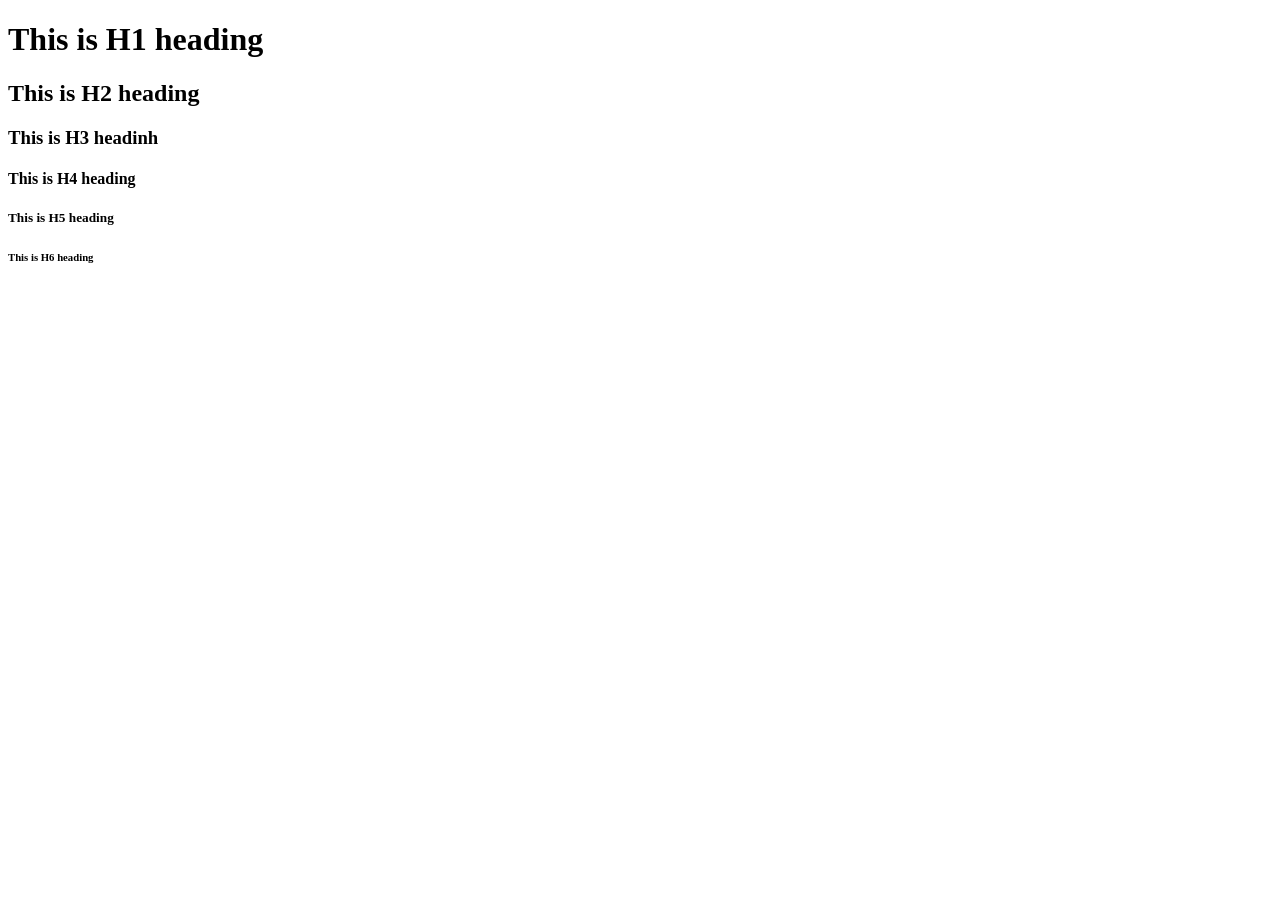
==== practice/header.html @ 0b70c5bc "html practice code first commit" ====
<!DOCTYPE html>
<html lang="en">

<head>
    <meta charset="UTF-8">
    <meta name="viewport" content="width=device-width, initial-scale=1.0">
    <title>header</title>
</head>

<body>

    <h1>This is H1 heading</h1>
    <h2>This is H2 heading</h2>
    <h3>This is H3 headinh</h3>
    <h4>This is H4 heading</h4>
    <h5>This is H5 heading</h5>
    <h6>This is H6 heading</h6>


     
</body>

</html>
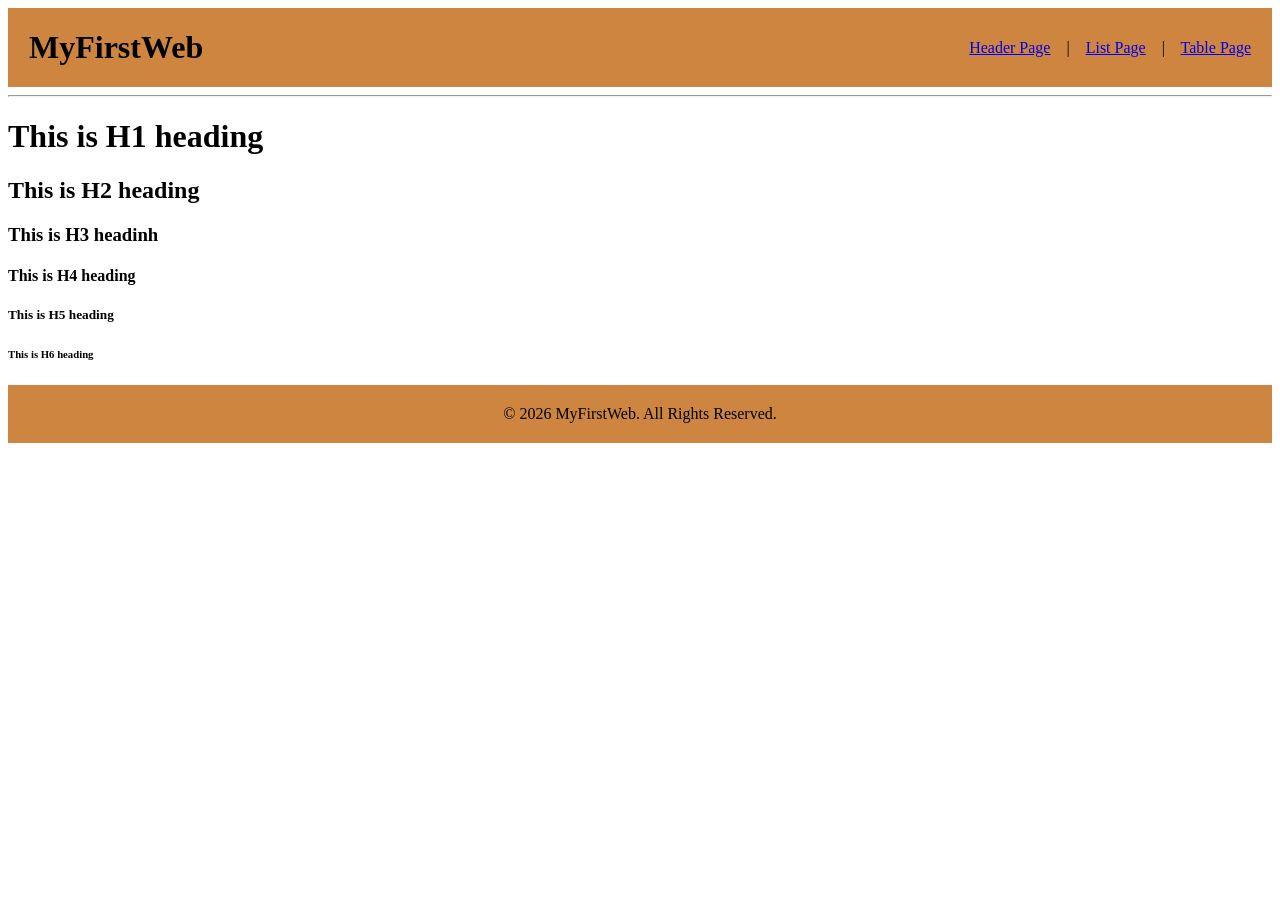
==== commit d5b3f8f6: "HTML practice code and assignments" ====
--- a/practice/header.html
+++ b/practice/header.html
@@ -8,6 +8,25 @@
 </head>
 
 <body>
+    <header style="background-color: peru; padding: 20px;">
+        <table style="width: 100%; border-collapse: collapse;">
+            <tr>
+                <td style="text-align: left;">
+                    <h1 style="margin: 0;">
+                        <a href="practice.html" style="text-decoration: none; color: inherit;">MyFirstWeb</a>
+                    </h1>
+                </td>
+                <td style="text-align: right;">
+                    <nav>
+                        <a href="header.html">Header Page</a> &nbsp;&nbsp;&nbsp;|&nbsp;&nbsp;&nbsp;
+                        <a href="list1.html">List Page</a> &nbsp;&nbsp;&nbsp;|&nbsp;&nbsp;&nbsp;
+                        <a href="table.html">Table Page</a>
+                    </nav>
+                </td>
+            </tr>
+        </table>
+    </header>
+    <hr>
 
     <h1>This is H1 heading</h1>
     <h2>This is H2 heading</h2>
@@ -16,7 +35,12 @@
     <h5>This is H5 heading</h5>
     <h6>This is H6 heading</h6>
 
+<center>
 
+    <footer style="background-color: peru; padding: 20px;">
+        &copy; 2026 MyFirstWeb. All Rights Reserved.
+    </footer>
+</center>
      
 </body>
 
